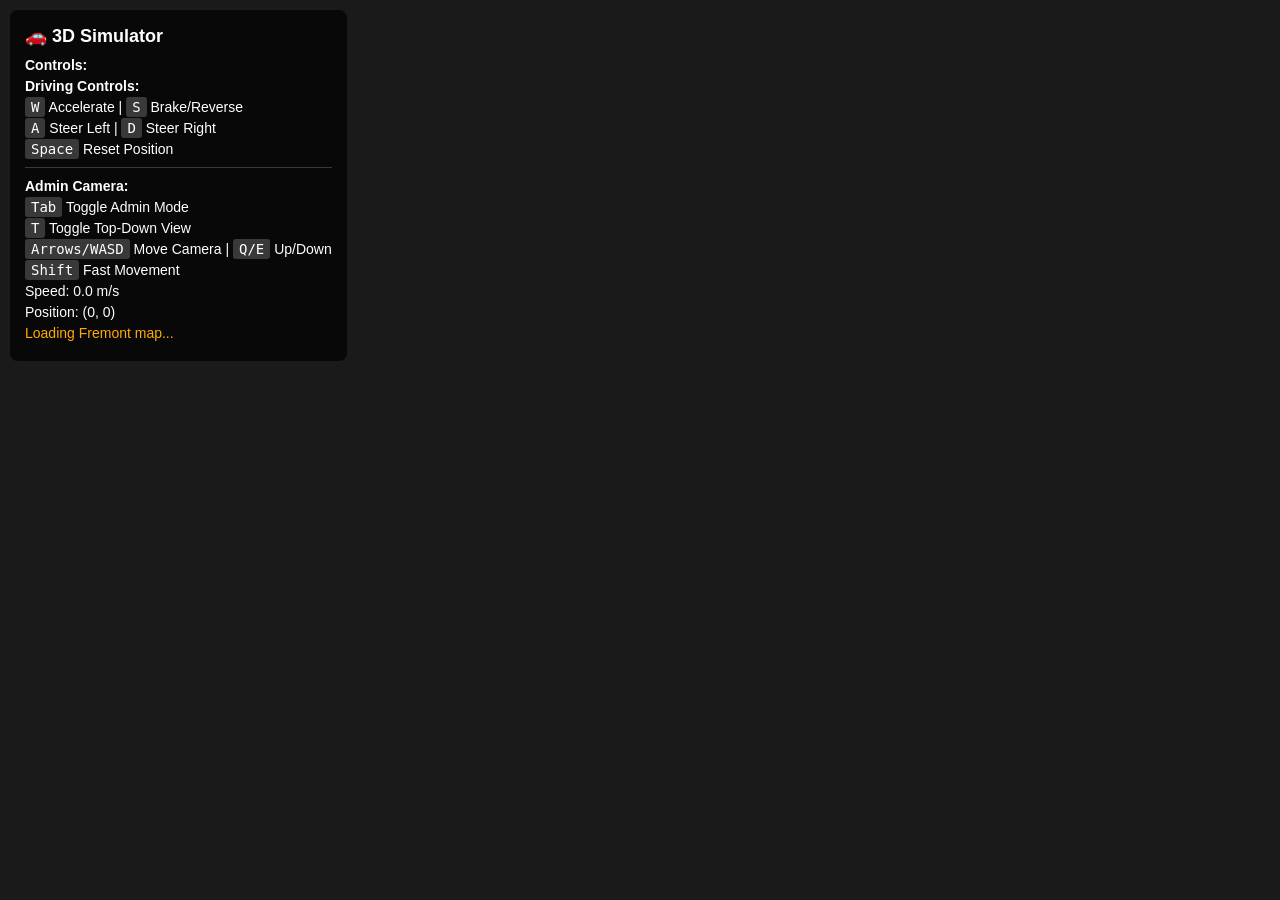
==== web/templates/simulator.html @ ed6f2a48 "admin commands" ====
<!DOCTYPE html>
<html lang="en">
<head>
    <meta charset="UTF-8">
    <meta name="viewport" content="width=device-width, initial-scale=1.0">
    <title>3D Simulator - Fremont Route Planner</title>
    <style>
        body {
            margin: 0;
            padding: 0;
            overflow: hidden;
            font-family: -apple-system, BlinkMacSystemFont, 'Segoe UI', Roboto, Oxygen, Ubuntu, sans-serif;
            background: #1a1a1a;
        }
        #container {
            width: 100vw;
            height: 100vh;
        }
        #ui {
            position: absolute;
            top: 10px;
            left: 10px;
            color: white;
            background: rgba(0, 0, 0, 0.7);
            padding: 15px;
            border-radius: 8px;
            font-size: 14px;
            z-index: 100;
        }
        #ui h3 {
            margin: 0 0 10px 0;
            font-size: 18px;
        }
        #ui p {
            margin: 5px 0;
        }
        .key {
            background: rgba(255, 255, 255, 0.2);
            padding: 2px 6px;
            border-radius: 3px;
            font-family: monospace;
        }
    </style>
</head>
<body>
    <div id="container"></div>
    <div id="ui">
        <h3>🚗 3D Simulator</h3>
        <p><strong>Controls:</strong></p>
        <p><strong>Driving Controls:</strong></p>
        <p><span class="key">W</span> Accelerate | <span class="key">S</span> Brake/Reverse</p>
        <p><span class="key">A</span> Steer Left | <span class="key">D</span> Steer Right</p>
        <p><span class="key">Space</span> Reset Position</p>
        <p style="margin-top: 10px; padding-top: 10px; border-top: 1px solid rgba(255,255,255,0.2);"><strong>Admin Camera:</strong></p>
        <p><span class="key">Tab</span> Toggle Admin Mode</p>
        <p><span class="key">T</span> Toggle Top-Down View</p>
        <p><span class="key">Arrows/WASD</span> Move Camera | <span class="key">Q/E</span> Up/Down</p>
        <p><span class="key">Shift</span> Fast Movement</p>
        <p id="speed">Speed: 0.0 m/s</p>
        <p id="position">Position: (0, 0)</p>
        <p id="mapStatus" style="color: #ffaa00;">Loading Fremont map...</p>
    </div>

    <script type="importmap">
    {
        "imports": {
            "three": "https://cdn.jsdelivr.net/npm/three@0.160.0/build/three.module.js"
        }
    }
    </script>
    <script type="module" src="{{ url_for('static', filename='simulator.js') }}"></script>
</body>
</html>
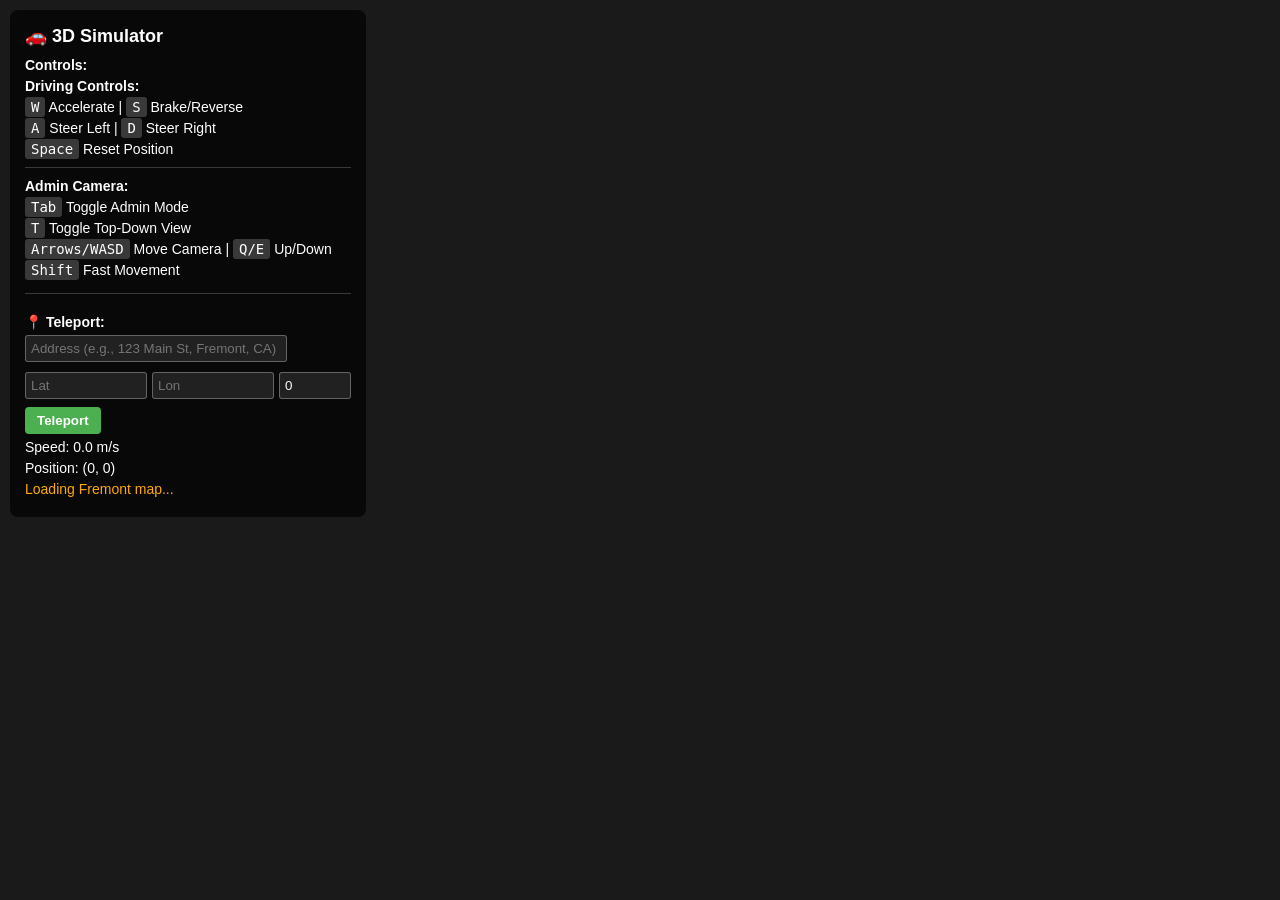
==== commit 34d223bb: "buildins dont overlap" ====
--- a/web/templates/simulator.html
+++ b/web/templates/simulator.html
@@ -56,6 +56,18 @@
         <p><span class="key">T</span> Toggle Top-Down View</p>
         <p><span class="key">Arrows/WASD</span> Move Camera | <span class="key">Q/E</span> Up/Down</p>
         <p><span class="key">Shift</span> Fast Movement</p>
+        <div style="margin-top: 15px; padding-top: 15px; border-top: 1px solid rgba(255,255,255,0.2);">
+            <p><strong>📍 Teleport:</strong></p>
+            <input type="text" id="teleportAddress" placeholder="Address (e.g., 123 Main St, Fremont, CA)" style="width: 250px; padding: 5px; margin-bottom: 5px; background: rgba(255,255,255,0.1); border: 1px solid rgba(255,255,255,0.3); color: white; border-radius: 3px;">
+            <br>
+            <div style="display: flex; gap: 5px; margin-top: 5px;">
+                <input type="number" id="teleportLat" placeholder="Lat" step="0.000001" style="width: 110px; padding: 5px; background: rgba(255,255,255,0.1); border: 1px solid rgba(255,255,255,0.3); color: white; border-radius: 3px;">
+                <input type="number" id="teleportLon" placeholder="Lon" step="0.000001" style="width: 110px; padding: 5px; background: rgba(255,255,255,0.1); border: 1px solid rgba(255,255,255,0.3); color: white; border-radius: 3px;">
+                <input type="number" id="teleportYaw" placeholder="Yaw°" step="1" value="0" style="width: 60px; padding: 5px; background: rgba(255,255,255,0.1); border: 1px solid rgba(255,255,255,0.3); color: white; border-radius: 3px;">
+            </div>
+            <button id="teleportBtn" style="margin-top: 8px; padding: 6px 12px; background: #4CAF50; color: white; border: none; border-radius: 4px; cursor: pointer; font-weight: bold;">Teleport</button>
+            <p id="teleportStatus" style="margin-top: 5px; font-size: 12px; color: #ffaa00;"></p>
+        </div>
         <p id="speed">Speed: 0.0 m/s</p>
         <p id="position">Position: (0, 0)</p>
         <p id="mapStatus" style="color: #ffaa00;">Loading Fremont map...</p>
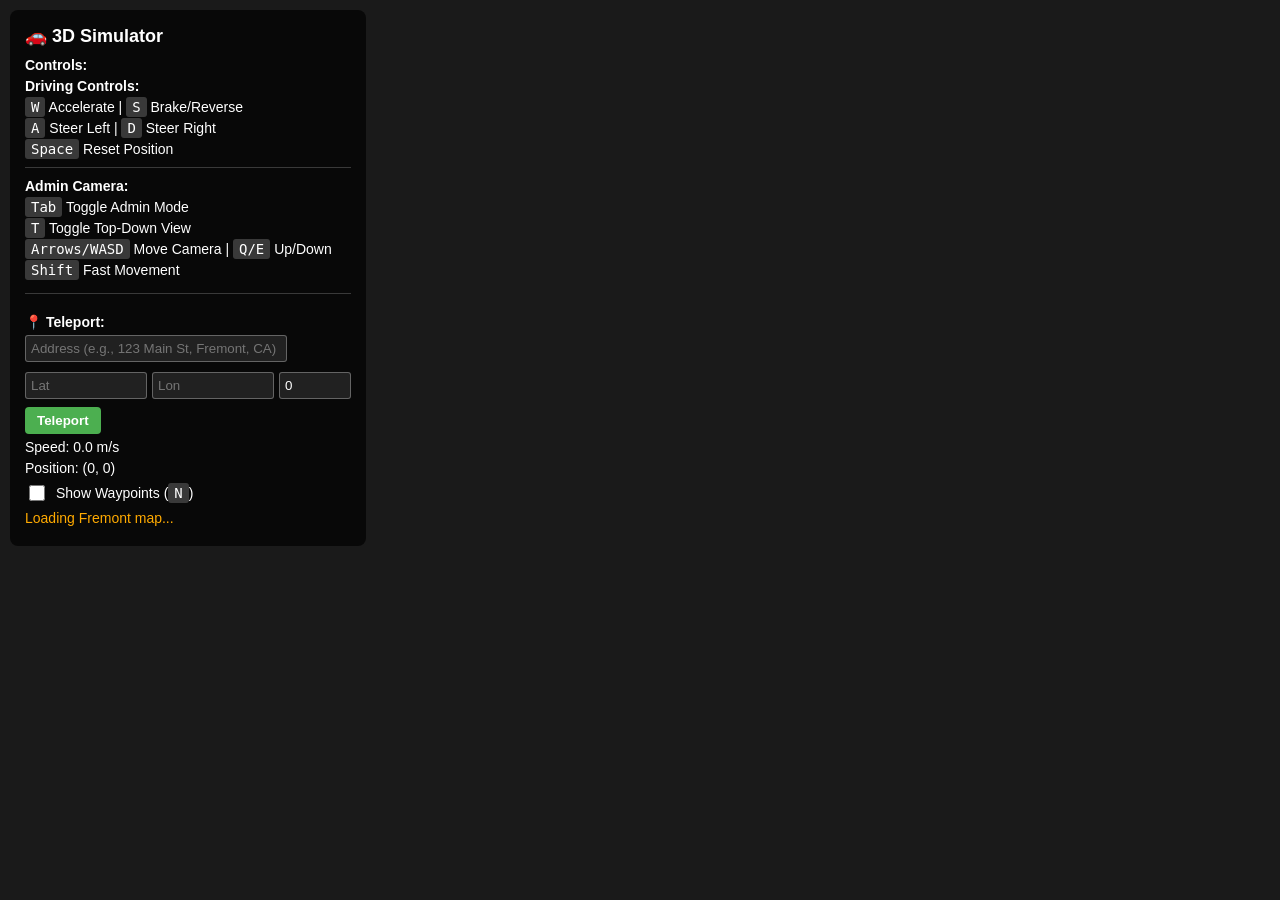
==== commit e3b60c7d: "e" ====
--- a/web/templates/simulator.html
+++ b/web/templates/simulator.html
@@ -70,7 +70,26 @@
         </div>
         <p id="speed">Speed: 0.0 m/s</p>
         <p id="position">Position: (0, 0)</p>
+        <p id="autopilotStatus" style="color: #888; display: none;"></p>
+        <!-- Waypoint toggle: shows 'N' hotkey so user knows command -->
+        <label style="display: flex; align-items: center; gap: 8px; cursor: pointer; margin: 6px 0;">
+            <input type="checkbox" id="showWaypoints" style="width: 16px; height: 16px;">
+            <span>Show Waypoints (<span class="key">N</span>)</span>
+        </label>
+        <p id="trafficLightStatus" style="color: #888; display: none;"></p>
         <p id="mapStatus" style="color: #ffaa00;">Loading Fremont map...</p>
+        <div id="debugSection" style="margin-top: 15px; padding-top: 15px; border-top: 1px solid rgba(255,255,255,0.2); display: none;">
+            <p><strong>Debug Options:</strong> <span class="key">L</span> Toggle Visuals</p>
+            <label style="display: flex; align-items: center; gap: 8px; cursor: pointer; margin: 5px 0;">
+                <input type="checkbox" id="debugScoringConsole" style="width: 16px; height: 16px;">
+                <span>Console Log Scoring</span>
+            </label>
+            <label style="display: flex; align-items: center; gap: 8px; cursor: pointer; margin: 5px 0;">
+                <input type="checkbox" id="debugScoringVisuals" style="width: 16px; height: 16px;">
+                <span>Show Scoring Visuals</span>
+            </label>
+            <p id="scoringInfo" style="font-size: 11px; color: #aaa; margin-top: 8px;"></p>
+        </div>
     </div>
 
     <script type="importmap">
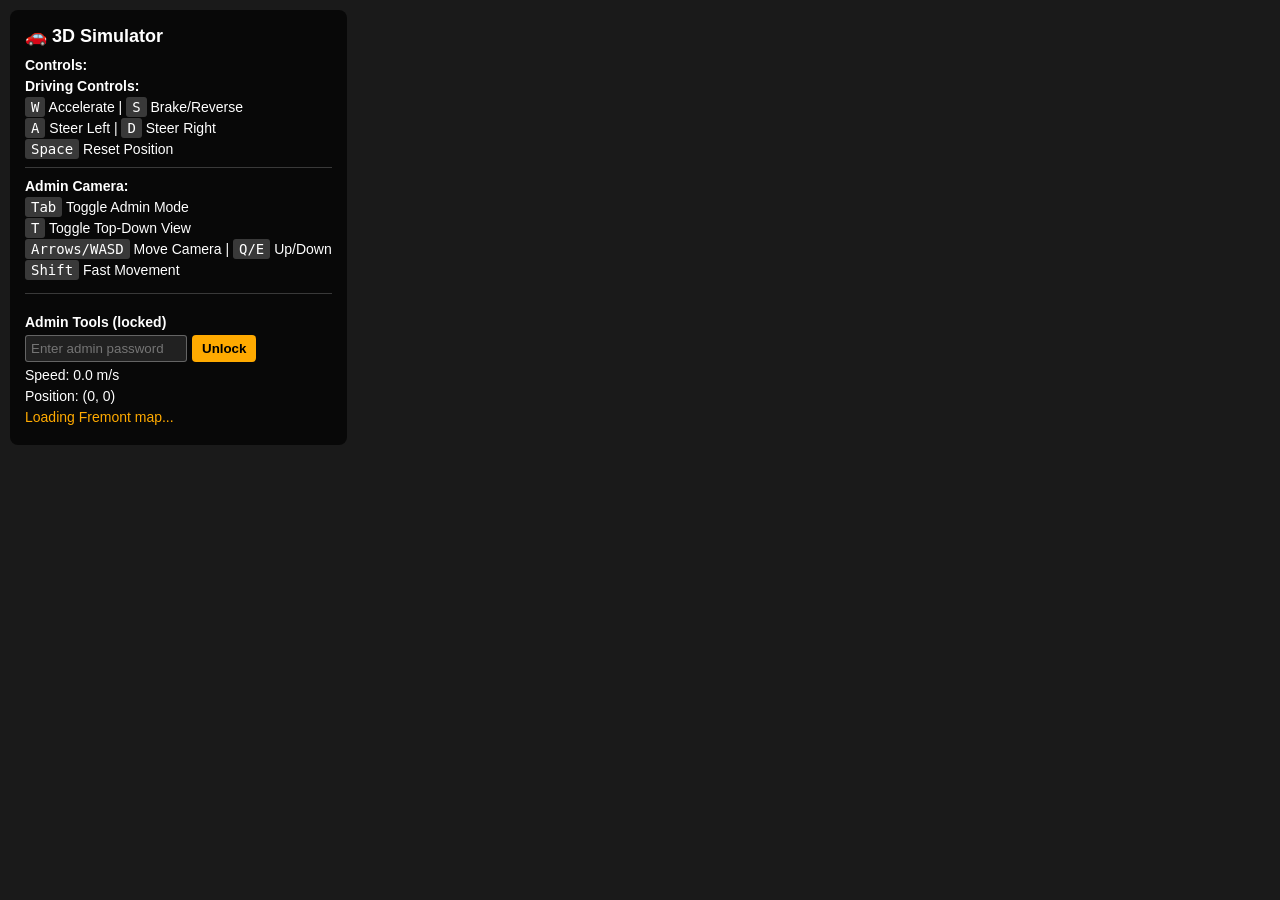
==== commit 4440f7fe: "z" ====
--- a/web/templates/simulator.html
+++ b/web/templates/simulator.html
@@ -56,7 +56,15 @@
         <p><span class="key">T</span> Toggle Top-Down View</p>
         <p><span class="key">Arrows/WASD</span> Move Camera | <span class="key">Q/E</span> Up/Down</p>
         <p><span class="key">Shift</span> Fast Movement</p>
-        <div style="margin-top: 15px; padding-top: 15px; border-top: 1px solid rgba(255,255,255,0.2);">
+        <div id="adminLogin" style="margin-top: 15px; padding-top: 15px; border-top: 1px solid rgba(255,255,255,0.2);">
+            <p><strong>Admin Tools (locked)</strong></p>
+            <div style="display: flex; gap: 5px; margin-top: 5px; align-items: center;">
+                <input type="password" id="adminPasswordInput" placeholder="Enter admin password" style="width: 150px; padding: 5px; background: rgba(255,255,255,0.1); border: 1px solid rgba(255,255,255,0.3); color: white; border-radius: 3px;">
+                <button id="adminLoginBtn" style="padding: 6px 10px; background: #ffaa00; color: #000; border: none; border-radius: 4px; cursor: pointer; font-weight: bold;">Unlock</button>
+            </div>
+            <p id="adminLoginStatus" style="margin-top: 5px; font-size: 12px; color: #ffaa00;"></p>
+        </div>
+        <div id="adminTeleportSection" class="admin-only" style="margin-top: 15px; padding-top: 15px; border-top: 1px solid rgba(255,255,255,0.2); display: none;">
             <p><strong>📍 Teleport:</strong></p>
             <input type="text" id="teleportAddress" placeholder="Address (e.g., 123 Main St, Fremont, CA)" style="width: 250px; padding: 5px; margin-bottom: 5px; background: rgba(255,255,255,0.1); border: 1px solid rgba(255,255,255,0.3); color: white; border-radius: 3px;">
             <br>
@@ -72,13 +80,13 @@
         <p id="position">Position: (0, 0)</p>
         <p id="autopilotStatus" style="color: #888; display: none;"></p>
         <!-- Waypoint toggle: shows 'N' hotkey so user knows command -->
-        <label style="display: flex; align-items: center; gap: 8px; cursor: pointer; margin: 6px 0;">
+        <label class="admin-only" style="display: none; align-items: center; gap: 8px; cursor: pointer; margin: 6px 0;">
             <input type="checkbox" id="showWaypoints" style="width: 16px; height: 16px;">
             <span>Show Waypoints (<span class="key">N</span>)</span>
         </label>
         <p id="trafficLightStatus" style="color: #888; display: none;"></p>
         <p id="mapStatus" style="color: #ffaa00;">Loading Fremont map...</p>
-        <div id="debugSection" style="margin-top: 15px; padding-top: 15px; border-top: 1px solid rgba(255,255,255,0.2); display: none;">
+        <div id="debugSection" class="admin-only" style="margin-top: 15px; padding-top: 15px; border-top: 1px solid rgba(255,255,255,0.2); display: none;">
             <p><strong>Debug Options:</strong> <span class="key">L</span> Toggle Visuals</p>
             <label style="display: flex; align-items: center; gap: 8px; cursor: pointer; margin: 5px 0;">
                 <input type="checkbox" id="debugScoringConsole" style="width: 16px; height: 16px;">
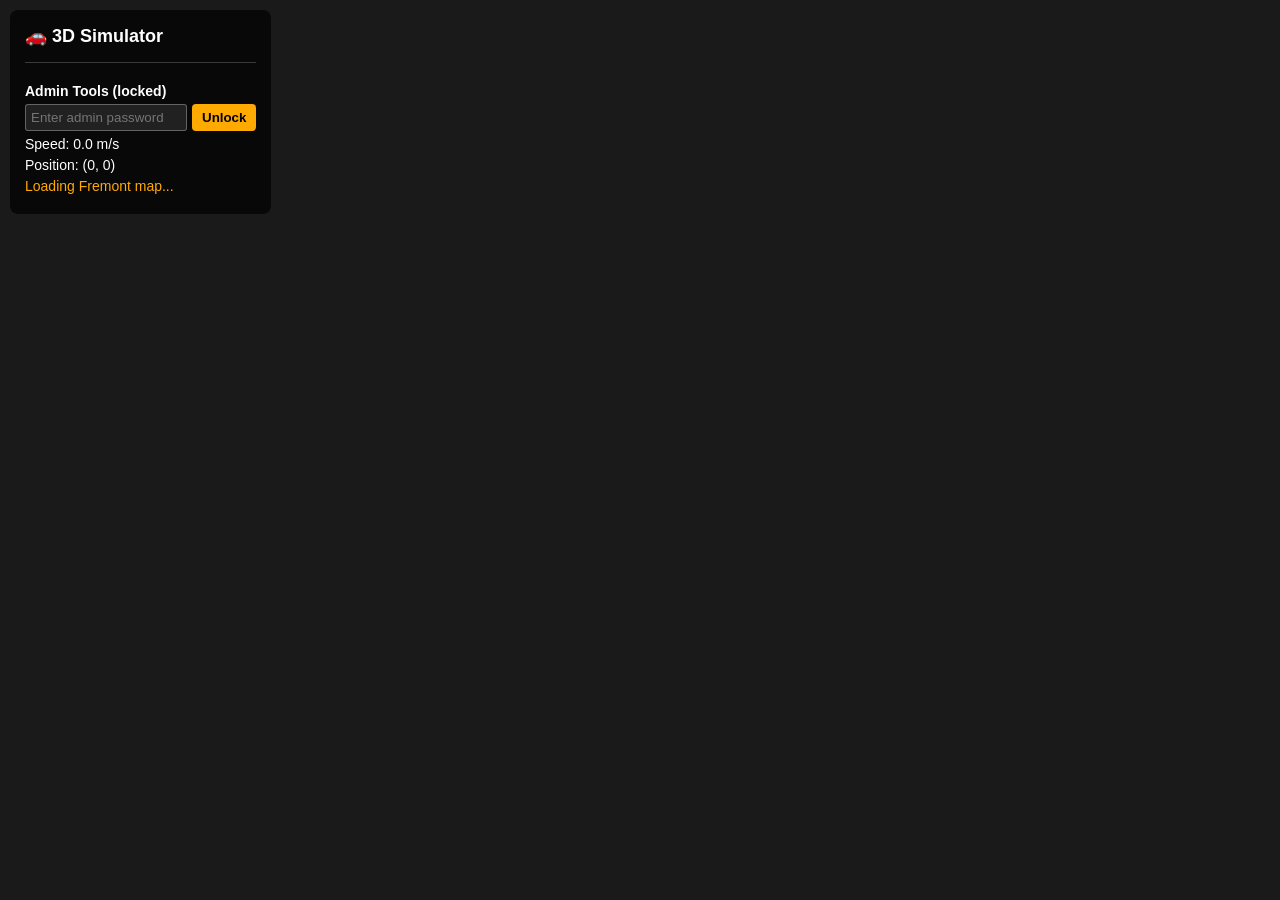
==== commit 178332ff: "oh my god it lowk working" ====
--- a/web/templates/simulator.html
+++ b/web/templates/simulator.html
@@ -46,16 +46,19 @@
     <div id="container"></div>
     <div id="ui">
         <h3>🚗 3D Simulator</h3>
-        <p><strong>Controls:</strong></p>
-        <p><strong>Driving Controls:</strong></p>
-        <p><span class="key">W</span> Accelerate | <span class="key">S</span> Brake/Reverse</p>
-        <p><span class="key">A</span> Steer Left | <span class="key">D</span> Steer Right</p>
-        <p><span class="key">Space</span> Reset Position</p>
-        <p style="margin-top: 10px; padding-top: 10px; border-top: 1px solid rgba(255,255,255,0.2);"><strong>Admin Camera:</strong></p>
-        <p><span class="key">Tab</span> Toggle Admin Mode</p>
-        <p><span class="key">T</span> Toggle Top-Down View</p>
-        <p><span class="key">Arrows/WASD</span> Move Camera | <span class="key">Q/E</span> Up/Down</p>
-        <p><span class="key">Shift</span> Fast Movement</p>
+        
+        <div class="admin-only" style="display: none;">
+            <p><strong>Controls:</strong></p>
+            <p><strong>Driving Controls:</strong></p>
+            <p><span class="key">W</span> Accelerate | <span class="key">S</span> Brake/Reverse</p>
+            <p><span class="key">A</span> Steer Left | <span class="key">D</span> Steer Right</p>
+            <p><span class="key">Space</span> Reset Position</p>
+            <p style="margin-top: 10px; padding-top: 10px; border-top: 1px solid rgba(255,255,255,0.2);"><strong>Admin Camera:</strong></p>
+            <p><span class="key">Tab</span> Toggle Admin Camera</p>
+            <p><span class="key">T</span> Toggle Top-Down View</p>
+            <p><span class="key">Arrows/WASD</span> Move Camera | <span class="key">Q/E</span> Up/Down</p>
+            <p><span class="key">Shift</span> Fast Movement</p>
+        </div>
         <div id="adminLogin" style="margin-top: 15px; padding-top: 15px; border-top: 1px solid rgba(255,255,255,0.2);">
             <p><strong>Admin Tools (locked)</strong></p>
             <div style="display: flex; gap: 5px; margin-top: 5px; align-items: center;">
@@ -84,7 +87,7 @@
             <input type="checkbox" id="showWaypoints" style="width: 16px; height: 16px;">
             <span>Show Waypoints (<span class="key">N</span>)</span>
         </label>
-        <p id="trafficLightStatus" style="color: #888; display: none;"></p>
+        <p id="trafficLightStatus" class="admin-only" style="color: #888; display: none;"></p>
         <p id="mapStatus" style="color: #ffaa00;">Loading Fremont map...</p>
         <div id="debugSection" class="admin-only" style="margin-top: 15px; padding-top: 15px; border-top: 1px solid rgba(255,255,255,0.2); display: none;">
             <p><strong>Debug Options:</strong> <span class="key">L</span> Toggle Visuals</p>
